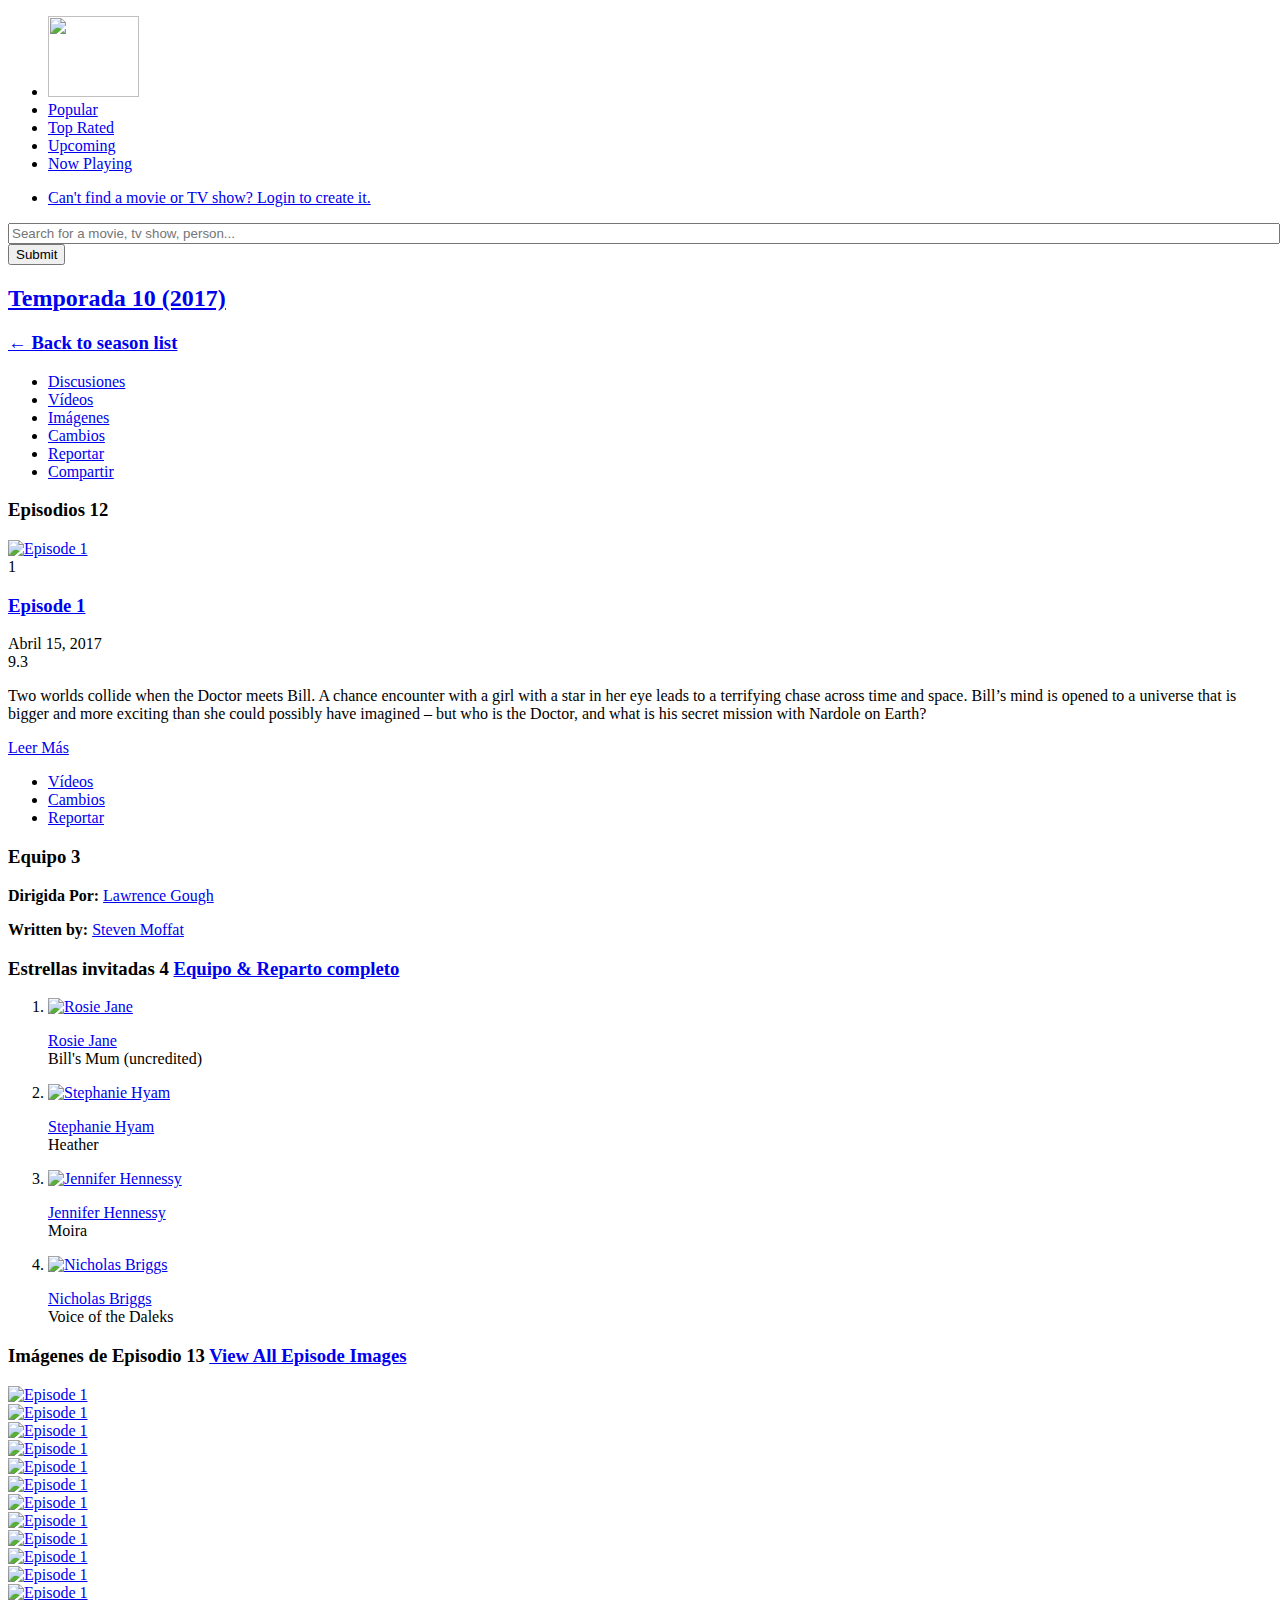
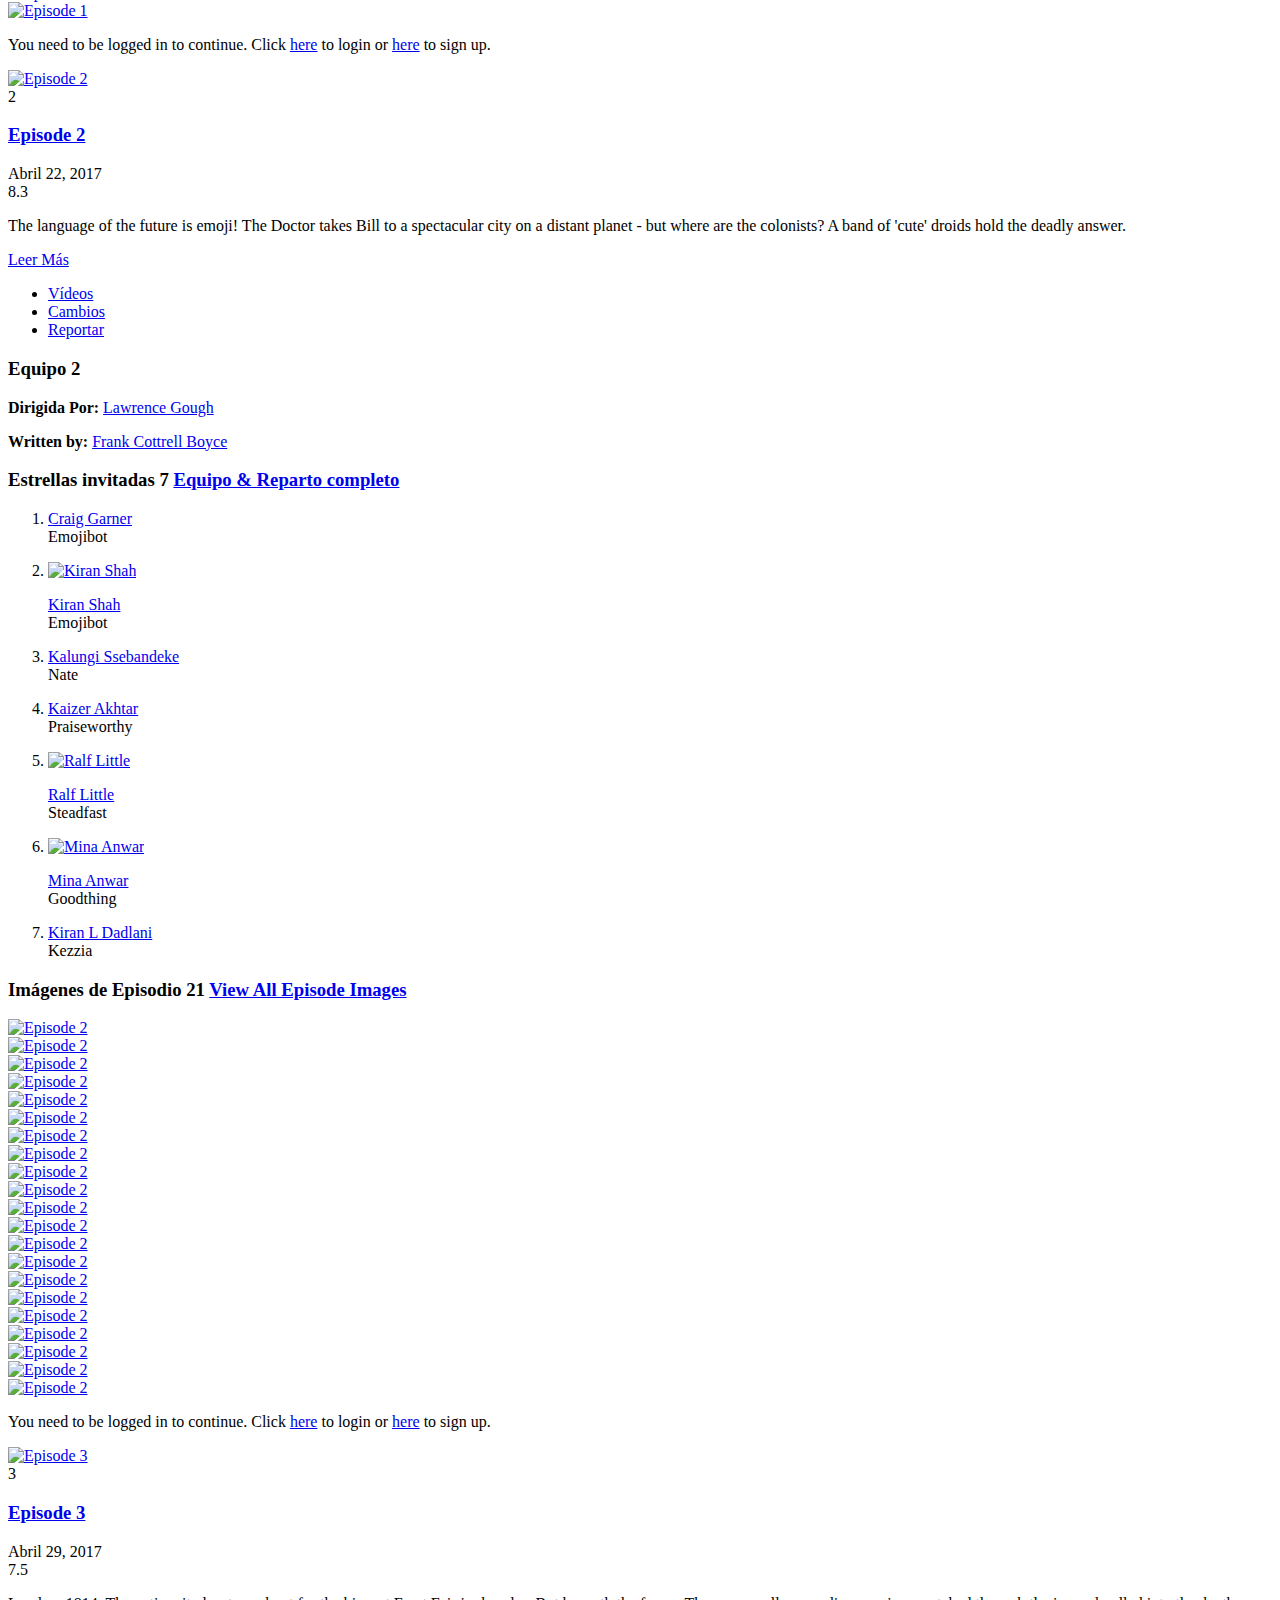
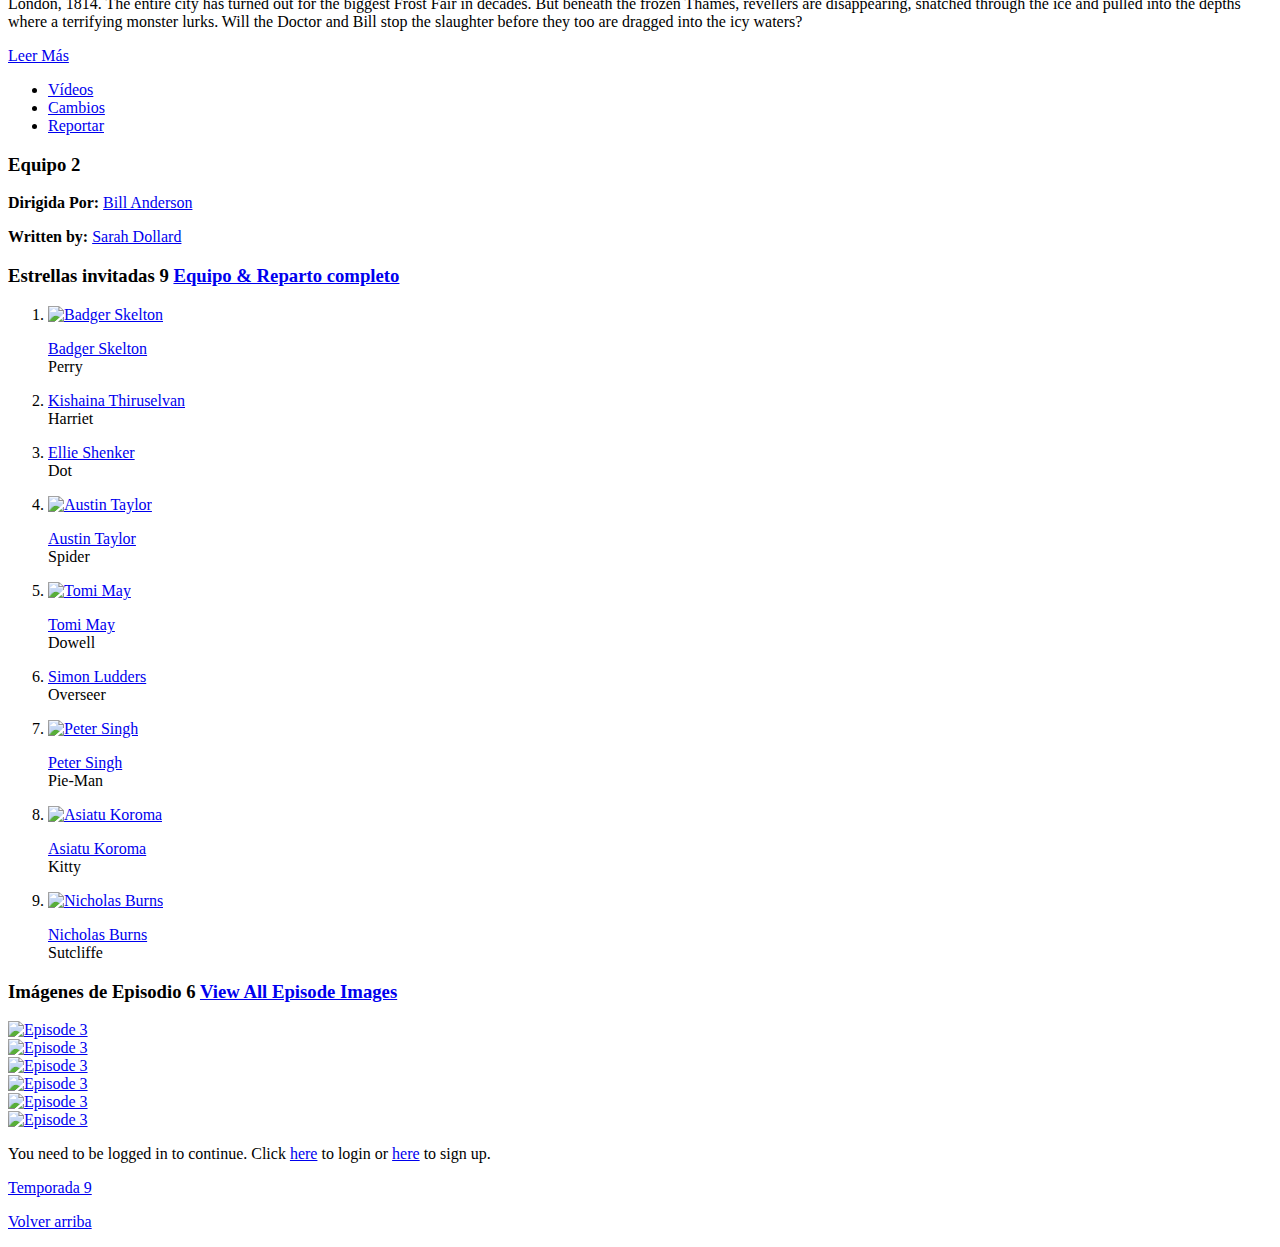
==== app/season-details.html @ 826bfe2a "Initial commit" ====
<!DOCTYPE html>
<html>
  <head>
    <meta charset="utf-8">
    <title>MovieDB demo</title>

    <link href='https://fonts.googleapis.com/css?family=Source+Sans+Pro:300,400,400italic,600,700' rel='stylesheet' type='text/css'>

    <link rel="stylesheet" href="/styles/05f181531654ecba2e6f4eeaa1cd42f4.css">
    <link rel="stylesheet" href="/styles/glyphicons.css">
    <link rel="stylesheet" href="/styles/glyphicons-social.css">
    <link rel="stylesheet" href="/styles/consensus_numbers.css">
    <link rel="stylesheet" href="/styles/kendo.common-material.min.css">
    <link rel="stylesheet" href="/styles/kendo.material.min.css">
    <link rel="stylesheet" href="/styles/kendo.material.override.css">
    <link rel="stylesheet" href="/styles/media.css">
    <link rel="stylesheet" href="/styles/images.css">
    <link rel="stylesheet" href="/styles/star.rating.css">
    <link rel="stylesheet" href="/styles/app-styles.css">

  </head>
  <body>
    <div class="page_wrap tv_wrap">

      <header class="normal">
        <div class="content">
          <div class="sub_media">


            <div class="left">
              <ul class="primary">

                  <li class="logo">
                    <a href="/">
                      <img width="91" height="81" src="/images/logo/91x81.png" srcset="/images/logo/91x81.png 1x, /images/logo/182x162.png 2x, /images/logo/273x243.png 3x">
                    </a>
                  </li>
                  <li>
                    <a href="/discover?language=en">Popular</a>
                  </li>
                  <li>
                    <a href="/movie?language=en">Top Rated</a>
                  </li>
                  <li>
                    <a href="/tv?language=en">Upcoming</a>
                  </li>
                  <li>
                    <a href="/person?language=en">Now Playing</a>
                  </li>

              </ul>
            </div>


              <div class="right">
                <ul class="primary">
                  <li>
                    <div class="glyph_wrapper">
                      <a class="glyph new_icon no_click" href="#">
                        <span class="glyphicons glyphicons-plus"></span>
                        <div class="rollover">
                            <p>Can't find a movie or TV show? Login to create it.</p>
                        </div>
                      </a>
                    </div>
                  </li>
                </ul>
              </div>

          </div>
        </div>
        <div class="search_bar">
          <section class="search">
            <div class="sub_media">
              <form id="search_form" action="/search?language=en" method="get" accept-charset="utf-8">

                <input type="hidden" name="language" value="en-US">

                <span tabindex="-1" role="presentation" class="k-widget k-autocomplete k-header k-state-default"><input dir="auto" id="search_v4" name="query" type="text" tabindex="2" autocorrect="off" autofill="off" autocomplete="off" spellcheck="false" placeholder="Search for a movie, tv show, person..." value="" data-role="autocomplete" class="k-input" role="textbox" aria-haspopup="true" aria-disabled="false" aria-readonly="false" aria-owns="search_v4_listbox" aria-autocomplete="list" style="width: 100%;"><span unselectable="on" class="k-icon k-clear-value k-i-close" title="clear" role="button" tabindex="-1"></span><span class="k-icon k-i-loading" style="display:none"></span></span>
                <input type="submit">
              </form>
            </div>
          </section>
        </div>

      <div class="k-list-container k-popup k-group k-reset" id="search_v4-list" data-role="popup" style="display: none; position: absolute;"><div class="k-group-header" style="display:none"></div><div class="k-list-scroller" unselectable="on"><ul unselectable="on" class="k-list k-reset" tabindex="-1" aria-hidden="true" id="search_v4_listbox" aria-live="polite" data-role="staticlist" role="listbox"></ul></div><div class="k-nodata" style="display:none"><div></div></div></div></header>

      <main id="main" class="">

  <!-- ID: 76615 -->
  <section class="inner_content tv_content no_backdrop poster">

<div class="header first">


  <div class="single_column">
    <section class="header small">
      <div class="title" dir="auto">

    <h2 class="tv_season 12">

        <a href="/tv/57243-doctor-who/season/10">Temporada 10 <span class="release_date">(2017)</span></a>

    </h2>

</div>


        <h3><a href="/tv/57243-doctor-who/seasons">← Back to season list</a></h3>

    </section>

  </div>
</div>

    <div id="media_v4" class="media tv_v4 header_small">
        <div class="content_wrapper full_width bottom_border">
      <ul class="shortcut_bar">
  <li><a class="" href="/tv/57243-doctor-who/season/10/discuss" title="Discusiones">Discusiones</a></li>
  <li class=""><a class="" href="/tv/57243-doctor-who/season/10/videos" title="Vídeos">Vídeos</a></li>
  <li class=""><a class="" href="/tv/57243-doctor-who/season/10/images/posters" title="Imágenes">Imágenes</a></li>
  <li class=""><a class="" href="/tv/57243-doctor-who/season/10/changes" title="Cambios">Cambios</a></li>
  <li><a class="no_click report" window="tv" href="#" title="Reportar">Reportar</a></li>
  <li><a id="share" class="no_click" href="#" title="Compartir">Compartir</a></li>

</ul>

  </div>

<div class="column_wrapper">

  <div class="content_wrapper pad">

    <section id="main_column" class="main_column">






      <h3 class="episode_sort space">Episodios <span>12</span>
        <span class="buttons asc">
          <a class="button white right rounded edit right_edge selected" title="Sort By Episode Number" sort="episode_number" order=".asc" href="/tv/57243-doctor-who/season/10?sort_by=episode_number.asc">
            <span class="glyphicons episode_number asc"></span>
          </a>
          <a class="button white right rounded edit left_edge " title="Sort By Air Date" sort="first_air_date" order=".asc" href="/tv/57243-doctor-who/season/10?sort_by=first_air_date.asc">
            <span class="glyphicons first_air_date desc"></span>
          </a>
          <div class="episodes_loader loader"><div></div><div></div><div></div></div>
        </span>
      </h3>

        <div id="page_1" class="episode_list" data-page="1" data-loader="getPage">



      <div class="card">
        <div id="episode_number_1" class="episode closed">
          <div class="image">
            <a class="open" episode="1" href="/tv/57243-doctor-who/season/10/episode/1" title="Doctor Who:  (2017): Episode 1 - Episode 1">


      <img class="backdrop lazyload" data-sizes="auto" src="https://image.tmdb.org/t/p/w227_and_h127_bestv2/gxxhOtonWORK058jPtzgh3gz3IN.jpg" data-srcset="https://image.tmdb.org/t/p/w227_and_h127_bestv2/gxxhOtonWORK058jPtzgh3gz3IN.jpg 1x, https://image.tmdb.org/t/p/w454_and_h254_bestv2/gxxhOtonWORK058jPtzgh3gz3IN.jpg 2x" alt="Episode 1">



            </a>
          </div>



          <div class="info">
            <div>
              <div class="title">
                <div class="wrapper">
                  <span class="episode_number">1</span>
                  <h3><a class="open" episode="1" href="/tv/57243-doctor-who/season/10/episode/1" title="Doctor Who:  (2017): Episode 1 - Episode 1">Episode 1</a></h3>
                </div>
                <div class="date">Abril 15, 2017</div>
              </div>

              <div class="rating_wrapper">

                <div class="rounded rating true episode_rating_1" data-id="1">
                  <span class="glyphicons glyphicons-star x1"></span>9.3
                </div>
              </div>

              <div class="overview">

                  <p>Two worlds collide when the Doctor meets Bill. A chance encounter with a girl with a star in her eye leads to a terrifying chase across time and space. Bill’s mind is opened to a universe that is bigger and more exciting than she could possibly have imagined – but who is the Doctor, and what is his secret mission with Nardole on Earth?</p>
 <a class="read_more open" episode="1" href="/tv/57243-doctor-who/season/10/episode/1" title="Doctor Who:  (2017): Episode 1 - Episode 1">Leer Más</a>

              </div>
            </div>
          </div>


            <ul class="episode_shortcut_bar">
              <li><a href="/tv/57243-doctor-who/season/10/episode/1/videos" title="Vídeos">Vídeos</a></li>
              <li><a href="/tv/57243-doctor-who/season/10/episode/1/changes" title="Cambios">Cambios</a></li>
              <li><a class="report" window="57ff037dc3a3685df5002dd6" href="#" title="Reportar">Reportar</a></li>

            </ul>


          <div class="expanded_info">
            <div class="crew">
              <h3>Equipo <span>3</span></h3>

              <p>
                <strong>Dirigida Por:</strong>

                  <a href="/person/131844-lawrence-gough">Lawrence Gough</a>

              </p>

              <p>
                <strong>Written by:</strong>

                  <a href="/person/146459-steven-moffat">Steven Moffat</a>

              </p>
            </div>

            <div class="guest_stars">
              <h3>Estrellas invitadas <span>4</span> <a class="right" href="/tv/57243-doctor-who/season/10/episode/1/cast">Equipo &amp; Reparto completo</a></h3>

                  <ol class="people credits ">

      <li>
      <a href="/person/1824708-rosie-jane">


      <img class="profile lazyload fade" data-sizes="auto" data-src="https://image.tmdb.org/t/p/w66_and_h66_bestv2/1s7hgI4SBba8fScauYXpfLIp0yt.jpg" data-srcset="https://image.tmdb.org/t/p/w66_and_h66_bestv2/1s7hgI4SBba8fScauYXpfLIp0yt.jpg 1x, https://image.tmdb.org/t/p/w132_and_h132_bestv2/1s7hgI4SBba8fScauYXpfLIp0yt.jpg 2x" alt="Rosie Jane">



          </a>
        <div>
          <div class="info">
            <p><a href="/person/1824708-rosie-jane">Rosie Jane</a><br><span class="character">Bill's Mum (uncredited)</span></p>
          </div>
        </div>
      </li>

      <li>
      <a href="/person/1339629-stephanie-hyam">


      <img class="profile lazyload fade" data-sizes="auto" data-src="https://image.tmdb.org/t/p/w66_and_h66_bestv2/ajX4eKfpvg1fGa3d6fHJtspZp9D.jpg" data-srcset="https://image.tmdb.org/t/p/w66_and_h66_bestv2/ajX4eKfpvg1fGa3d6fHJtspZp9D.jpg 1x, https://image.tmdb.org/t/p/w132_and_h132_bestv2/ajX4eKfpvg1fGa3d6fHJtspZp9D.jpg 2x" alt="Stephanie Hyam">



          </a>
        <div>
          <div class="info">
            <p><a href="/person/1339629-stephanie-hyam">Stephanie Hyam</a><br><span class="character">Heather</span></p>
          </div>
        </div>
      </li>

      <li>
      <a href="/person/118609-jennifer-hennessy">


      <img class="profile lazyload fade" data-sizes="auto" data-src="https://image.tmdb.org/t/p/w66_and_h66_bestv2/q90gG0139VwYA3vt1MkwIx8hIht.jpg" data-srcset="https://image.tmdb.org/t/p/w66_and_h66_bestv2/q90gG0139VwYA3vt1MkwIx8hIht.jpg 1x, https://image.tmdb.org/t/p/w132_and_h132_bestv2/q90gG0139VwYA3vt1MkwIx8hIht.jpg 2x" alt="Jennifer Hennessy">



          </a>
        <div>
          <div class="info">
            <p><a href="/person/118609-jennifer-hennessy">Jennifer Hennessy</a><br><span class="character">Moira</span></p>
          </div>
        </div>
      </li>

      <li>
      <a href="/person/1193572-nicholas-briggs">


      <img class="profile lazyload fade" data-sizes="auto" data-src="https://image.tmdb.org/t/p/w66_and_h66_bestv2/iWCe6RE0vmgHr9FchOPmPqF4I3V.jpg" data-srcset="https://image.tmdb.org/t/p/w66_and_h66_bestv2/iWCe6RE0vmgHr9FchOPmPqF4I3V.jpg 1x, https://image.tmdb.org/t/p/w132_and_h132_bestv2/iWCe6RE0vmgHr9FchOPmPqF4I3V.jpg 2x" alt="Nicholas Briggs">



          </a>
        <div>
          <div class="info">
            <p><a href="/person/1193572-nicholas-briggs">Nicholas Briggs</a><br><span class="character">Voice of the Daleks</span></p>
          </div>
        </div>
      </li>

  </ol>




            </div>
          </div>

          <div class="expanded_info wrap">
            <h3>Imágenes de Episodio <span>13</span> <a class="right" href="/tv/57243-doctor-who/season/10/episode/1/images/backdrops">View All Episode Images</a></h3>

              <div class="episode_images">

                  <div>
                    <a href="/tv/57243-doctor-who/season/10/episode/1/images/backdrops">

    <img class="backdrop lazyload fade" data-sizes="auto" data-src="https://image.tmdb.org/t/p/w160_and_h90_bestv2/gxxhOtonWORK058jPtzgh3gz3IN.jpg" data-srcset="https://image.tmdb.org/t/p/w160_and_h90_bestv2/gxxhOtonWORK058jPtzgh3gz3IN.jpg 1x, https://image.tmdb.org/t/p/w320_and_h180_bestv2/gxxhOtonWORK058jPtzgh3gz3IN.jpg 2x" alt="Episode 1">


                    </a>
                  </div>

                  <div>
                    <a href="/tv/57243-doctor-who/season/10/episode/1/images/backdrops">

    <img class="backdrop lazyload fade" data-sizes="auto" data-src="https://image.tmdb.org/t/p/w160_and_h90_bestv2/egN8BjxH7umTP73Gkjj2HiVZSpw.jpg" data-srcset="https://image.tmdb.org/t/p/w160_and_h90_bestv2/egN8BjxH7umTP73Gkjj2HiVZSpw.jpg 1x, https://image.tmdb.org/t/p/w320_and_h180_bestv2/egN8BjxH7umTP73Gkjj2HiVZSpw.jpg 2x" alt="Episode 1">


                    </a>
                  </div>

                  <div>
                    <a href="/tv/57243-doctor-who/season/10/episode/1/images/backdrops">

    <img class="backdrop lazyload fade" data-sizes="auto" data-src="https://image.tmdb.org/t/p/w160_and_h90_bestv2/d5VP9yW3jqpCG6hlnma73VBeIYM.jpg" data-srcset="https://image.tmdb.org/t/p/w160_and_h90_bestv2/d5VP9yW3jqpCG6hlnma73VBeIYM.jpg 1x, https://image.tmdb.org/t/p/w320_and_h180_bestv2/d5VP9yW3jqpCG6hlnma73VBeIYM.jpg 2x" alt="Episode 1">


                    </a>
                  </div>

                  <div>
                    <a href="/tv/57243-doctor-who/season/10/episode/1/images/backdrops">

    <img class="backdrop lazyload fade" data-sizes="auto" data-src="https://image.tmdb.org/t/p/w160_and_h90_bestv2/1SfXbIETIKOMEyyd4ycEFAwk6lm.jpg" data-srcset="https://image.tmdb.org/t/p/w160_and_h90_bestv2/1SfXbIETIKOMEyyd4ycEFAwk6lm.jpg 1x, https://image.tmdb.org/t/p/w320_and_h180_bestv2/1SfXbIETIKOMEyyd4ycEFAwk6lm.jpg 2x" alt="Episode 1">


                    </a>
                  </div>

                  <div>
                    <a href="/tv/57243-doctor-who/season/10/episode/1/images/backdrops">

    <img class="backdrop lazyload fade" data-sizes="auto" data-src="https://image.tmdb.org/t/p/w160_and_h90_bestv2/zZCWel5SmSrWL9p7yHvVrrjm5QH.jpg" data-srcset="https://image.tmdb.org/t/p/w160_and_h90_bestv2/zZCWel5SmSrWL9p7yHvVrrjm5QH.jpg 1x, https://image.tmdb.org/t/p/w320_and_h180_bestv2/zZCWel5SmSrWL9p7yHvVrrjm5QH.jpg 2x" alt="Episode 1">


                    </a>
                  </div>

                  <div>
                    <a href="/tv/57243-doctor-who/season/10/episode/1/images/backdrops">

    <img class="backdrop lazyload fade" data-sizes="auto" data-src="https://image.tmdb.org/t/p/w160_and_h90_bestv2/cONmWI9tUMU2R5rZJ3lWtVztYiH.jpg" data-srcset="https://image.tmdb.org/t/p/w160_and_h90_bestv2/cONmWI9tUMU2R5rZJ3lWtVztYiH.jpg 1x, https://image.tmdb.org/t/p/w320_and_h180_bestv2/cONmWI9tUMU2R5rZJ3lWtVztYiH.jpg 2x" alt="Episode 1">


                    </a>
                  </div>

                  <div>
                    <a href="/tv/57243-doctor-who/season/10/episode/1/images/backdrops">

    <img class="backdrop lazyload fade" data-sizes="auto" data-src="https://image.tmdb.org/t/p/w160_and_h90_bestv2/kPfCeDZHL2mVBymAlUTSjIWR8Pe.jpg" data-srcset="https://image.tmdb.org/t/p/w160_and_h90_bestv2/kPfCeDZHL2mVBymAlUTSjIWR8Pe.jpg 1x, https://image.tmdb.org/t/p/w320_and_h180_bestv2/kPfCeDZHL2mVBymAlUTSjIWR8Pe.jpg 2x" alt="Episode 1">


                    </a>
                  </div>

                  <div>
                    <a href="/tv/57243-doctor-who/season/10/episode/1/images/backdrops">

    <img class="backdrop lazyload fade" data-sizes="auto" data-src="https://image.tmdb.org/t/p/w160_and_h90_bestv2/gk2n3TxWzmLQdfLgo8QLOAONHLv.jpg" data-srcset="https://image.tmdb.org/t/p/w160_and_h90_bestv2/gk2n3TxWzmLQdfLgo8QLOAONHLv.jpg 1x, https://image.tmdb.org/t/p/w320_and_h180_bestv2/gk2n3TxWzmLQdfLgo8QLOAONHLv.jpg 2x" alt="Episode 1">


                    </a>
                  </div>

                  <div>
                    <a href="/tv/57243-doctor-who/season/10/episode/1/images/backdrops">

    <img class="backdrop lazyload fade" data-sizes="auto" data-src="https://image.tmdb.org/t/p/w160_and_h90_bestv2/obnvTNty5uB7yG1bwboTFCcmk3u.jpg" data-srcset="https://image.tmdb.org/t/p/w160_and_h90_bestv2/obnvTNty5uB7yG1bwboTFCcmk3u.jpg 1x, https://image.tmdb.org/t/p/w320_and_h180_bestv2/obnvTNty5uB7yG1bwboTFCcmk3u.jpg 2x" alt="Episode 1">


                    </a>
                  </div>

                  <div>
                    <a href="/tv/57243-doctor-who/season/10/episode/1/images/backdrops">

    <img class="backdrop lazyload fade" data-sizes="auto" data-src="https://image.tmdb.org/t/p/w160_and_h90_bestv2/rjaF5p7mKe0Gmm6LhefOWaDlvYO.jpg" data-srcset="https://image.tmdb.org/t/p/w160_and_h90_bestv2/rjaF5p7mKe0Gmm6LhefOWaDlvYO.jpg 1x, https://image.tmdb.org/t/p/w320_and_h180_bestv2/rjaF5p7mKe0Gmm6LhefOWaDlvYO.jpg 2x" alt="Episode 1">


                    </a>
                  </div>

                  <div>
                    <a href="/tv/57243-doctor-who/season/10/episode/1/images/backdrops">

    <img class="backdrop lazyload fade" data-sizes="auto" data-src="https://image.tmdb.org/t/p/w160_and_h90_bestv2/nhZQIfcWEG8T9PhjdH0M9mHEI5o.jpg" data-srcset="https://image.tmdb.org/t/p/w160_and_h90_bestv2/nhZQIfcWEG8T9PhjdH0M9mHEI5o.jpg 1x, https://image.tmdb.org/t/p/w320_and_h180_bestv2/nhZQIfcWEG8T9PhjdH0M9mHEI5o.jpg 2x" alt="Episode 1">


                    </a>
                  </div>

                  <div>
                    <a href="/tv/57243-doctor-who/season/10/episode/1/images/backdrops">

    <img class="backdrop lazyload fade" data-sizes="auto" data-src="https://image.tmdb.org/t/p/w160_and_h90_bestv2/aZPFZdaMkqHtGvrw7jrEO5wyPjV.jpg" data-srcset="https://image.tmdb.org/t/p/w160_and_h90_bestv2/aZPFZdaMkqHtGvrw7jrEO5wyPjV.jpg 1x, https://image.tmdb.org/t/p/w320_and_h180_bestv2/aZPFZdaMkqHtGvrw7jrEO5wyPjV.jpg 2x" alt="Episode 1">


                    </a>
                  </div>

                  <div>
                    <a href="/tv/57243-doctor-who/season/10/episode/1/images/backdrops">

    <img class="backdrop lazyload fade" data-sizes="auto" data-src="https://image.tmdb.org/t/p/w160_and_h90_bestv2/k3Fq1SSK0rdTKMowHMD8p0iUi4G.jpg" data-srcset="https://image.tmdb.org/t/p/w160_and_h90_bestv2/k3Fq1SSK0rdTKMowHMD8p0iUi4G.jpg 1x, https://image.tmdb.org/t/p/w320_and_h180_bestv2/k3Fq1SSK0rdTKMowHMD8p0iUi4G.jpg 2x" alt="Episode 1">


                    </a>
                  </div>

              </div>

          </div>

        </div>
      </div>


        <div id="report_window" class="hide">
          <p>You need to be logged in to continue. Click <a href="/login">here</a> to login or <a href="/account/signup">here</a> to sign up.</p>
        </div>


      <div class="card">
        <div id="episode_number_2" class="episode closed">
          <div class="image">
            <a class="open" episode="2" href="/tv/57243-doctor-who/season/10/episode/2" title="Doctor Who:  (2017): Episode 2 - Episode 2">


      <img class="backdrop lazyload fade" data-sizes="auto" data-src="https://image.tmdb.org/t/p/w227_and_h127_bestv2/pj8g594dT9tnxEyMp9WtCPYi2pO.jpg" data-srcset="https://image.tmdb.org/t/p/w227_and_h127_bestv2/pj8g594dT9tnxEyMp9WtCPYi2pO.jpg 1x, https://image.tmdb.org/t/p/w454_and_h254_bestv2/pj8g594dT9tnxEyMp9WtCPYi2pO.jpg 2x" alt="Episode 2">



            </a>
          </div>



          <div class="info">
            <div>
              <div class="title">
                <div class="wrapper">
                  <span class="episode_number">2</span>
                  <h3><a class="open" episode="2" href="/tv/57243-doctor-who/season/10/episode/2" title="Doctor Who:  (2017): Episode 2 - Episode 2">Episode 2</a></h3>
                </div>
                <div class="date">Abril 22, 2017</div>
              </div>

              <div class="rating_wrapper">

                <div class="rounded rating true episode_rating_2" data-id="2">
                  <span class="glyphicons glyphicons-star x1"></span>8.3
                </div>
              </div>

              <div class="overview">

                  <p>The language of the future is emoji! The Doctor takes Bill to a spectacular city on a distant planet - but where are the colonists? A band of 'cute' droids hold the deadly answer.</p>
 <a class="read_more open" episode="2" href="/tv/57243-doctor-who/season/10/episode/2" title="Doctor Who:  (2017): Episode 2 - Episode 2">Leer Más</a>

              </div>
            </div>
          </div>


            <ul class="episode_shortcut_bar">
              <li><a href="/tv/57243-doctor-who/season/10/episode/2/videos" title="Vídeos">Vídeos</a></li>
              <li><a href="/tv/57243-doctor-who/season/10/episode/2/changes" title="Cambios">Cambios</a></li>
              <li><a class="report" window="58d801c2c3a368128905ad23" href="#" title="Reportar">Reportar</a></li>

            </ul>


          <div class="expanded_info">
            <div class="crew">
              <h3>Equipo <span>2</span></h3>

              <p>
                <strong>Dirigida Por:</strong>

                  <a href="/person/131844-lawrence-gough">Lawrence Gough</a>

              </p>

              <p>
                <strong>Written by:</strong>

                  <a href="/person/1784229-frank-cottrell-boyce">Frank Cottrell Boyce</a>

              </p>
            </div>

            <div class="guest_stars">
              <h3>Estrellas invitadas <span>7</span> <a class="right" href="/tv/57243-doctor-who/season/10/episode/2/cast">Equipo &amp; Reparto completo</a></h3>

                  <ol class="people credits ">

      <li>
      <a href="/person/1502472-craig-garner">


      <div class="no_image_holder w66_and_h66 profile zero"></div>



          </a>
        <div>
          <div class="info">
            <p><a href="/person/1502472-craig-garner">Craig Garner</a><br><span class="character">Emojibot</span></p>
          </div>
        </div>
      </li>

      <li>
      <a href="/person/5531-kiran-shah">


      <img class="profile lazyload fade" data-sizes="auto" data-src="https://image.tmdb.org/t/p/w66_and_h66_bestv2/oQer3lBnxD8gKFHoz7o7eJMF6od.jpg" data-srcset="https://image.tmdb.org/t/p/w66_and_h66_bestv2/oQer3lBnxD8gKFHoz7o7eJMF6od.jpg 1x, https://image.tmdb.org/t/p/w132_and_h132_bestv2/oQer3lBnxD8gKFHoz7o7eJMF6od.jpg 2x" alt="Kiran Shah">



          </a>
        <div>
          <div class="info">
            <p><a href="/person/5531-kiran-shah">Kiran Shah</a><br><span class="character">Emojibot</span></p>
          </div>
        </div>
      </li>

      <li>
      <a href="/person/1807126-kalungi-ssebandeke">


      <div class="no_image_holder w66_and_h66 profile zero"></div>



          </a>
        <div>
          <div class="info">
            <p><a href="/person/1807126-kalungi-ssebandeke">Kalungi Ssebandeke</a><br><span class="character">Nate</span></p>
          </div>
        </div>
      </li>

      <li>
      <a href="/person/1479881-kaizer-akhtar">


      <div class="no_image_holder w66_and_h66 profile zero"></div>



          </a>
        <div>
          <div class="info">
            <p><a href="/person/1479881-kaizer-akhtar">Kaizer Akhtar</a><br><span class="character">Praiseworthy</span></p>
          </div>
        </div>
      </li>

      <li>
      <a href="/person/96280-ralf-little">


      <img class="profile lazyload fade" data-sizes="auto" data-src="https://image.tmdb.org/t/p/w66_and_h66_bestv2/8eFCfYKchoXHc9USehvlGhjieoU.jpg" data-srcset="https://image.tmdb.org/t/p/w66_and_h66_bestv2/8eFCfYKchoXHc9USehvlGhjieoU.jpg 1x, https://image.tmdb.org/t/p/w132_and_h132_bestv2/8eFCfYKchoXHc9USehvlGhjieoU.jpg 2x" alt="Ralf Little">



          </a>
        <div>
          <div class="info">
            <p><a href="/person/96280-ralf-little">Ralf Little</a><br><span class="character">Steadfast</span></p>
          </div>
        </div>
      </li>

      <li>
      <a href="/person/192472-mina-anwar">


      <img class="profile lazyload fade" data-sizes="auto" data-src="https://image.tmdb.org/t/p/w66_and_h66_bestv2/s1LZYZ104aSgzin4pMkMukRlI50.jpg" data-srcset="https://image.tmdb.org/t/p/w66_and_h66_bestv2/s1LZYZ104aSgzin4pMkMukRlI50.jpg 1x, https://image.tmdb.org/t/p/w132_and_h132_bestv2/s1LZYZ104aSgzin4pMkMukRlI50.jpg 2x" alt="Mina Anwar">



          </a>
        <div>
          <div class="info">
            <p><a href="/person/192472-mina-anwar">Mina Anwar</a><br><span class="character">Goodthing</span></p>
          </div>
        </div>
      </li>

      <li>
      <a href="/person/1806989-kiran-l-dadlani">


      <div class="no_image_holder w66_and_h66 profile zero"></div>



          </a>
        <div>
          <div class="info">
            <p><a href="/person/1806989-kiran-l-dadlani">Kiran L Dadlani</a><br><span class="character">Kezzia</span></p>
          </div>
        </div>
      </li>

  </ol>




            </div>
          </div>

          <div class="expanded_info wrap">
            <h3>Imágenes de Episodio <span>21</span> <a class="right" href="/tv/57243-doctor-who/season/10/episode/2/images/backdrops">View All Episode Images</a></h3>

              <div class="episode_images">

                  <div>
                    <a href="/tv/57243-doctor-who/season/10/episode/2/images/backdrops">

    <img class="backdrop lazyload fade" data-sizes="auto" data-src="https://image.tmdb.org/t/p/w160_and_h90_bestv2/pj8g594dT9tnxEyMp9WtCPYi2pO.jpg" data-srcset="https://image.tmdb.org/t/p/w160_and_h90_bestv2/pj8g594dT9tnxEyMp9WtCPYi2pO.jpg 1x, https://image.tmdb.org/t/p/w320_and_h180_bestv2/pj8g594dT9tnxEyMp9WtCPYi2pO.jpg 2x" alt="Episode 2">


                    </a>
                  </div>

                  <div>
                    <a href="/tv/57243-doctor-who/season/10/episode/2/images/backdrops">

    <img class="backdrop lazyload fade" data-sizes="auto" data-src="https://image.tmdb.org/t/p/w160_and_h90_bestv2/1MDW8mjBnJvF2pFRoXgtiFzyn49.jpg" data-srcset="https://image.tmdb.org/t/p/w160_and_h90_bestv2/1MDW8mjBnJvF2pFRoXgtiFzyn49.jpg 1x, https://image.tmdb.org/t/p/w320_and_h180_bestv2/1MDW8mjBnJvF2pFRoXgtiFzyn49.jpg 2x" alt="Episode 2">


                    </a>
                  </div>

                  <div>
                    <a href="/tv/57243-doctor-who/season/10/episode/2/images/backdrops">

    <img class="backdrop lazyload fade" data-sizes="auto" data-src="https://image.tmdb.org/t/p/w160_and_h90_bestv2/4H3Sf45uBS5qRGdXdNvOmia5NyD.jpg" data-srcset="https://image.tmdb.org/t/p/w160_and_h90_bestv2/4H3Sf45uBS5qRGdXdNvOmia5NyD.jpg 1x, https://image.tmdb.org/t/p/w320_and_h180_bestv2/4H3Sf45uBS5qRGdXdNvOmia5NyD.jpg 2x" alt="Episode 2">


                    </a>
                  </div>

                  <div>
                    <a href="/tv/57243-doctor-who/season/10/episode/2/images/backdrops">

    <img class="backdrop lazyload fade" data-sizes="auto" data-src="https://image.tmdb.org/t/p/w160_and_h90_bestv2/nGHU0uFSdvyjo8ojQ3P3x5df7Yn.jpg" data-srcset="https://image.tmdb.org/t/p/w160_and_h90_bestv2/nGHU0uFSdvyjo8ojQ3P3x5df7Yn.jpg 1x, https://image.tmdb.org/t/p/w320_and_h180_bestv2/nGHU0uFSdvyjo8ojQ3P3x5df7Yn.jpg 2x" alt="Episode 2">


                    </a>
                  </div>

                  <div>
                    <a href="/tv/57243-doctor-who/season/10/episode/2/images/backdrops">

    <img class="backdrop lazyload fade" data-sizes="auto" data-src="https://image.tmdb.org/t/p/w160_and_h90_bestv2/3qZnGQHIZ54wGb8yPwGzRDpD0LA.jpg" data-srcset="https://image.tmdb.org/t/p/w160_and_h90_bestv2/3qZnGQHIZ54wGb8yPwGzRDpD0LA.jpg 1x, https://image.tmdb.org/t/p/w320_and_h180_bestv2/3qZnGQHIZ54wGb8yPwGzRDpD0LA.jpg 2x" alt="Episode 2">


                    </a>
                  </div>

                  <div>
                    <a href="/tv/57243-doctor-who/season/10/episode/2/images/backdrops">

    <img class="backdrop lazyload fade" data-sizes="auto" data-src="https://image.tmdb.org/t/p/w160_and_h90_bestv2/whAfpukCWnouLlmD1SC6Fdrk38E.jpg" data-srcset="https://image.tmdb.org/t/p/w160_and_h90_bestv2/whAfpukCWnouLlmD1SC6Fdrk38E.jpg 1x, https://image.tmdb.org/t/p/w320_and_h180_bestv2/whAfpukCWnouLlmD1SC6Fdrk38E.jpg 2x" alt="Episode 2">


                    </a>
                  </div>

                  <div>
                    <a href="/tv/57243-doctor-who/season/10/episode/2/images/backdrops">

    <img class="backdrop lazyload fade" data-sizes="auto" data-src="https://image.tmdb.org/t/p/w160_and_h90_bestv2/pYCJCsNK4AHF14CDxya0IPyuxk8.jpg" data-srcset="https://image.tmdb.org/t/p/w160_and_h90_bestv2/pYCJCsNK4AHF14CDxya0IPyuxk8.jpg 1x, https://image.tmdb.org/t/p/w320_and_h180_bestv2/pYCJCsNK4AHF14CDxya0IPyuxk8.jpg 2x" alt="Episode 2">


                    </a>
                  </div>

                  <div>
                    <a href="/tv/57243-doctor-who/season/10/episode/2/images/backdrops">

    <img class="backdrop lazyload fade" data-sizes="auto" data-src="https://image.tmdb.org/t/p/w160_and_h90_bestv2/kjJdZB2TGPLYafe4BEZ3gr3wuNw.jpg" data-srcset="https://image.tmdb.org/t/p/w160_and_h90_bestv2/kjJdZB2TGPLYafe4BEZ3gr3wuNw.jpg 1x, https://image.tmdb.org/t/p/w320_and_h180_bestv2/kjJdZB2TGPLYafe4BEZ3gr3wuNw.jpg 2x" alt="Episode 2">


                    </a>
                  </div>

                  <div>
                    <a href="/tv/57243-doctor-who/season/10/episode/2/images/backdrops">

    <img class="backdrop lazyload fade" data-sizes="auto" data-src="https://image.tmdb.org/t/p/w160_and_h90_bestv2/hvnmLoM4YfF2F9jmJxIb8w461Jm.jpg" data-srcset="https://image.tmdb.org/t/p/w160_and_h90_bestv2/hvnmLoM4YfF2F9jmJxIb8w461Jm.jpg 1x, https://image.tmdb.org/t/p/w320_and_h180_bestv2/hvnmLoM4YfF2F9jmJxIb8w461Jm.jpg 2x" alt="Episode 2">


                    </a>
                  </div>

                  <div>
                    <a href="/tv/57243-doctor-who/season/10/episode/2/images/backdrops">

    <img class="backdrop lazyload fade" data-sizes="auto" data-src="https://image.tmdb.org/t/p/w160_and_h90_bestv2/5k80R8ienLnU8hD77ThuHDqlIpy.jpg" data-srcset="https://image.tmdb.org/t/p/w160_and_h90_bestv2/5k80R8ienLnU8hD77ThuHDqlIpy.jpg 1x, https://image.tmdb.org/t/p/w320_and_h180_bestv2/5k80R8ienLnU8hD77ThuHDqlIpy.jpg 2x" alt="Episode 2">


                    </a>
                  </div>

                  <div>
                    <a href="/tv/57243-doctor-who/season/10/episode/2/images/backdrops">

    <img class="backdrop lazyload fade" data-sizes="auto" data-src="https://image.tmdb.org/t/p/w160_and_h90_bestv2/rJzMkt2ogUKy0Q3lMFyfiEolE7K.jpg" data-srcset="https://image.tmdb.org/t/p/w160_and_h90_bestv2/rJzMkt2ogUKy0Q3lMFyfiEolE7K.jpg 1x, https://image.tmdb.org/t/p/w320_and_h180_bestv2/rJzMkt2ogUKy0Q3lMFyfiEolE7K.jpg 2x" alt="Episode 2">


                    </a>
                  </div>

                  <div>
                    <a href="/tv/57243-doctor-who/season/10/episode/2/images/backdrops">

    <img class="backdrop lazyload fade" data-sizes="auto" data-src="https://image.tmdb.org/t/p/w160_and_h90_bestv2/8RWfPzmK3bDJfu9NTtzxlvsQRir.jpg" data-srcset="https://image.tmdb.org/t/p/w160_and_h90_bestv2/8RWfPzmK3bDJfu9NTtzxlvsQRir.jpg 1x, https://image.tmdb.org/t/p/w320_and_h180_bestv2/8RWfPzmK3bDJfu9NTtzxlvsQRir.jpg 2x" alt="Episode 2">


                    </a>
                  </div>

                  <div>
                    <a href="/tv/57243-doctor-who/season/10/episode/2/images/backdrops">

    <img class="backdrop lazyload fade" data-sizes="auto" data-src="https://image.tmdb.org/t/p/w160_and_h90_bestv2/2gM9VOgb6VLOhqJRMk1pApCcfe.jpg" data-srcset="https://image.tmdb.org/t/p/w160_and_h90_bestv2/2gM9VOgb6VLOhqJRMk1pApCcfe.jpg 1x, https://image.tmdb.org/t/p/w320_and_h180_bestv2/2gM9VOgb6VLOhqJRMk1pApCcfe.jpg 2x" alt="Episode 2">


                    </a>
                  </div>

                  <div>
                    <a href="/tv/57243-doctor-who/season/10/episode/2/images/backdrops">

    <img class="backdrop lazyload fade" data-sizes="auto" data-src="https://image.tmdb.org/t/p/w160_and_h90_bestv2/e3XgQc9MgBIfJDUecVKfzkn9KX5.jpg" data-srcset="https://image.tmdb.org/t/p/w160_and_h90_bestv2/e3XgQc9MgBIfJDUecVKfzkn9KX5.jpg 1x, https://image.tmdb.org/t/p/w320_and_h180_bestv2/e3XgQc9MgBIfJDUecVKfzkn9KX5.jpg 2x" alt="Episode 2">


                    </a>
                  </div>

                  <div>
                    <a href="/tv/57243-doctor-who/season/10/episode/2/images/backdrops">

    <img class="backdrop lazyload fade" data-sizes="auto" data-src="https://image.tmdb.org/t/p/w160_and_h90_bestv2/lDuFJbF9jg3Wdes0NgdWytDQER1.jpg" data-srcset="https://image.tmdb.org/t/p/w160_and_h90_bestv2/lDuFJbF9jg3Wdes0NgdWytDQER1.jpg 1x, https://image.tmdb.org/t/p/w320_and_h180_bestv2/lDuFJbF9jg3Wdes0NgdWytDQER1.jpg 2x" alt="Episode 2">


                    </a>
                  </div>

                  <div>
                    <a href="/tv/57243-doctor-who/season/10/episode/2/images/backdrops">

    <img class="backdrop lazyload fade" data-sizes="auto" data-src="https://image.tmdb.org/t/p/w160_and_h90_bestv2/rhWlwQwNWufhTQtCvAQN7GY1IFC.jpg" data-srcset="https://image.tmdb.org/t/p/w160_and_h90_bestv2/rhWlwQwNWufhTQtCvAQN7GY1IFC.jpg 1x, https://image.tmdb.org/t/p/w320_and_h180_bestv2/rhWlwQwNWufhTQtCvAQN7GY1IFC.jpg 2x" alt="Episode 2">


                    </a>
                  </div>

                  <div>
                    <a href="/tv/57243-doctor-who/season/10/episode/2/images/backdrops">

    <img class="backdrop lazyload fade" data-sizes="auto" data-src="https://image.tmdb.org/t/p/w160_and_h90_bestv2/ywSrVoFFFi6jujoJkvTsVWlgIKl.jpg" data-srcset="https://image.tmdb.org/t/p/w160_and_h90_bestv2/ywSrVoFFFi6jujoJkvTsVWlgIKl.jpg 1x, https://image.tmdb.org/t/p/w320_and_h180_bestv2/ywSrVoFFFi6jujoJkvTsVWlgIKl.jpg 2x" alt="Episode 2">


                    </a>
                  </div>

                  <div>
                    <a href="/tv/57243-doctor-who/season/10/episode/2/images/backdrops">

    <img class="backdrop lazyload fade" data-sizes="auto" data-src="https://image.tmdb.org/t/p/w160_and_h90_bestv2/jaJ1N36rJ8UufyEvGYts8f7NoO2.jpg" data-srcset="https://image.tmdb.org/t/p/w160_and_h90_bestv2/jaJ1N36rJ8UufyEvGYts8f7NoO2.jpg 1x, https://image.tmdb.org/t/p/w320_and_h180_bestv2/jaJ1N36rJ8UufyEvGYts8f7NoO2.jpg 2x" alt="Episode 2">


                    </a>
                  </div>

                  <div>
                    <a href="/tv/57243-doctor-who/season/10/episode/2/images/backdrops">

    <img class="backdrop lazyload fade" data-sizes="auto" data-src="https://image.tmdb.org/t/p/w160_and_h90_bestv2/3Ey3tmBEIlPvwFPZl8YDtc9AzEp.jpg" data-srcset="https://image.tmdb.org/t/p/w160_and_h90_bestv2/3Ey3tmBEIlPvwFPZl8YDtc9AzEp.jpg 1x, https://image.tmdb.org/t/p/w320_and_h180_bestv2/3Ey3tmBEIlPvwFPZl8YDtc9AzEp.jpg 2x" alt="Episode 2">


                    </a>
                  </div>

                  <div>
                    <a href="/tv/57243-doctor-who/season/10/episode/2/images/backdrops">

    <img class="backdrop lazyload fade" data-sizes="auto" data-src="https://image.tmdb.org/t/p/w160_and_h90_bestv2/klQZwKsy8IUJDRLvcpQy75znvU5.jpg" data-srcset="https://image.tmdb.org/t/p/w160_and_h90_bestv2/klQZwKsy8IUJDRLvcpQy75znvU5.jpg 1x, https://image.tmdb.org/t/p/w320_and_h180_bestv2/klQZwKsy8IUJDRLvcpQy75znvU5.jpg 2x" alt="Episode 2">


                    </a>
                  </div>

                  <div>
                    <a href="/tv/57243-doctor-who/season/10/episode/2/images/backdrops">

    <img class="backdrop lazyload fade" data-sizes="auto" data-src="https://image.tmdb.org/t/p/w160_and_h90_bestv2/mV9UpZDi5IsLKa5I5ZltUQ7Xx3y.jpg" data-srcset="https://image.tmdb.org/t/p/w160_and_h90_bestv2/mV9UpZDi5IsLKa5I5ZltUQ7Xx3y.jpg 1x, https://image.tmdb.org/t/p/w320_and_h180_bestv2/mV9UpZDi5IsLKa5I5ZltUQ7Xx3y.jpg 2x" alt="Episode 2">


                    </a>
                  </div>

              </div>

          </div>

        </div>
      </div>


        <div id="report_window" class="hide">
          <p>You need to be logged in to continue. Click <a href="/login">here</a> to login or <a href="/account/signup">here</a> to sign up.</p>
        </div>


      <div class="card">
        <div id="episode_number_3" class="episode closed">
          <div class="image">
            <a class="open" episode="3" href="/tv/57243-doctor-who/season/10/episode/3" title="Doctor Who:  (2017): Episode 3 - Episode 3">


      <img class="backdrop lazyload fade" data-sizes="auto" data-src="https://image.tmdb.org/t/p/w227_and_h127_bestv2/e2zFXmklhrGSFRWiuMGmJpIA3kz.jpg" data-srcset="https://image.tmdb.org/t/p/w227_and_h127_bestv2/e2zFXmklhrGSFRWiuMGmJpIA3kz.jpg 1x, https://image.tmdb.org/t/p/w454_and_h254_bestv2/e2zFXmklhrGSFRWiuMGmJpIA3kz.jpg 2x" alt="Episode 3">



            </a>
          </div>



          <div class="info">
            <div>
              <div class="title">
                <div class="wrapper">
                  <span class="episode_number">3</span>
                  <h3><a class="open" episode="3" href="/tv/57243-doctor-who/season/10/episode/3" title="Doctor Who:  (2017): Episode 3 - Episode 3">Episode 3</a></h3>
                </div>
                <div class="date">Abril 29, 2017</div>
              </div>

              <div class="rating_wrapper">

                <div class="rounded rating true episode_rating_3" data-id="3">
                  <span class="glyphicons glyphicons-star x1"></span>7.5
                </div>
              </div>

              <div class="overview">

                  <p>London, 1814. The entire city has turned out for the biggest Frost Fair in decades. But beneath the frozen Thames, revellers are disappearing, snatched through the ice and pulled into the depths where a terrifying monster lurks. Will the Doctor and Bill stop the slaughter before they too are dragged into the icy waters?</p>
 <a class="read_more open" episode="3" href="/tv/57243-doctor-who/season/10/episode/3" title="Doctor Who:  (2017): Episode 3 - Episode 3">Leer Más</a>

              </div>
            </div>
          </div>


            <ul class="episode_shortcut_bar">
              <li><a href="/tv/57243-doctor-who/season/10/episode/3/videos" title="Vídeos">Vídeos</a></li>
              <li><a href="/tv/57243-doctor-who/season/10/episode/3/changes" title="Cambios">Cambios</a></li>
              <li><a class="report" window="58d801d69251411fdc05daeb" href="#" title="Reportar">Reportar</a></li>

            </ul>


          <div class="expanded_info">
            <div class="crew">
              <h3>Equipo <span>2</span></h3>

              <p>
                <strong>Dirigida Por:</strong>

                  <a href="/person/568307-bill-anderson">Bill Anderson</a>

              </p>

              <p>
                <strong>Written by:</strong>

                  <a href="/person/1537688-sarah-dollard">Sarah Dollard</a>

              </p>
            </div>

            <div class="guest_stars">
              <h3>Estrellas invitadas <span>9</span> <a class="right" href="/tv/57243-doctor-who/season/10/episode/3/cast">Equipo &amp; Reparto completo</a></h3>

                  <ol class="people credits ">

      <li>
      <a href="/person/1793809-badger-skelton">


      <img class="profile lazyload fade" data-sizes="auto" data-src="https://image.tmdb.org/t/p/w66_and_h66_bestv2/n9dEQ4Ql9yakXjWyYeRb7YvmGCG.jpg" data-srcset="https://image.tmdb.org/t/p/w66_and_h66_bestv2/n9dEQ4Ql9yakXjWyYeRb7YvmGCG.jpg 1x, https://image.tmdb.org/t/p/w132_and_h132_bestv2/n9dEQ4Ql9yakXjWyYeRb7YvmGCG.jpg 2x" alt="Badger Skelton">



          </a>
        <div>
          <div class="info">
            <p><a href="/person/1793809-badger-skelton">Badger Skelton</a><br><span class="character">Perry</span></p>
          </div>
        </div>
      </li>

      <li>
      <a href="/person/1807125-kishaina-thiruselvan">


      <div class="no_image_holder w66_and_h66 profile zero"></div>



          </a>
        <div>
          <div class="info">
            <p><a href="/person/1807125-kishaina-thiruselvan">Kishaina Thiruselvan</a><br><span class="character">Harriet</span></p>
          </div>
        </div>
      </li>

      <li>
      <a href="/person/1793926-ellie-shenker">


      <div class="no_image_holder w66_and_h66 profile one"></div>



          </a>
        <div>
          <div class="info">
            <p><a href="/person/1793926-ellie-shenker">Ellie Shenker</a><br><span class="character">Dot</span></p>
          </div>
        </div>
      </li>

      <li>
      <a href="/person/1535267-austin-taylor">


      <img class="profile lazyload fade" data-sizes="auto" data-src="https://image.tmdb.org/t/p/w66_and_h66_bestv2/qY1HXiHDySSjYYa4TMuqrWn2SZ7.jpg" data-srcset="https://image.tmdb.org/t/p/w66_and_h66_bestv2/qY1HXiHDySSjYYa4TMuqrWn2SZ7.jpg 1x, https://image.tmdb.org/t/p/w132_and_h132_bestv2/qY1HXiHDySSjYYa4TMuqrWn2SZ7.jpg 2x" alt="Austin Taylor">



          </a>
        <div>
          <div class="info">
            <p><a href="/person/1535267-austin-taylor">Austin Taylor</a><br><span class="character">Spider</span></p>
          </div>
        </div>
      </li>

      <li>
      <a href="/person/1406790-tomi-may">


      <img class="profile lazyload fade" data-sizes="auto" data-src="https://image.tmdb.org/t/p/w66_and_h66_bestv2/qyyrH7GMkE6t3meiKYzrnI4tu5D.jpg" data-srcset="https://image.tmdb.org/t/p/w66_and_h66_bestv2/qyyrH7GMkE6t3meiKYzrnI4tu5D.jpg 1x, https://image.tmdb.org/t/p/w132_and_h132_bestv2/qyyrH7GMkE6t3meiKYzrnI4tu5D.jpg 2x" alt="Tomi May">



          </a>
        <div>
          <div class="info">
            <p><a href="/person/1406790-tomi-may">Tomi May</a><br><span class="character">Dowell</span></p>
          </div>
        </div>
      </li>

      <li>
      <a href="/person/1222072-simon-ludders">


      <div class="no_image_holder w66_and_h66 profile zero"></div>



          </a>
        <div>
          <div class="info">
            <p><a href="/person/1222072-simon-ludders">Simon Ludders</a><br><span class="character">Overseer</span></p>
          </div>
        </div>
      </li>

      <li>
      <a href="/person/1371824-peter-singh">


      <img class="profile lazyload fade" data-sizes="auto" data-src="https://image.tmdb.org/t/p/w66_and_h66_bestv2/pgiYXat8nW8Hr9C9Z79ioV6RQ2u.jpg" data-srcset="https://image.tmdb.org/t/p/w66_and_h66_bestv2/pgiYXat8nW8Hr9C9Z79ioV6RQ2u.jpg 1x, https://image.tmdb.org/t/p/w132_and_h132_bestv2/pgiYXat8nW8Hr9C9Z79ioV6RQ2u.jpg 2x" alt="Peter Singh">



          </a>
        <div>
          <div class="info">
            <p><a href="/person/1371824-peter-singh">Peter Singh</a><br><span class="character">Pie-Man</span></p>
          </div>
        </div>
      </li>

      <li>
      <a href="/person/1807124-asiatu-koroma">


      <img class="profile lazyload fade" data-sizes="auto" data-src="https://image.tmdb.org/t/p/w66_and_h66_bestv2/73rfvtmx6KHw8D4apSnsZrY0hgr.jpg" data-srcset="https://image.tmdb.org/t/p/w66_and_h66_bestv2/73rfvtmx6KHw8D4apSnsZrY0hgr.jpg 1x, https://image.tmdb.org/t/p/w132_and_h132_bestv2/73rfvtmx6KHw8D4apSnsZrY0hgr.jpg 2x" alt="Asiatu Koroma">



          </a>
        <div>
          <div class="info">
            <p><a href="/person/1807124-asiatu-koroma">Asiatu Koroma</a><br><span class="character">Kitty</span></p>
          </div>
        </div>
      </li>

      <li>
      <a href="/person/110076-nicholas-burns">


      <img class="profile lazyload fade" data-sizes="auto" data-src="https://image.tmdb.org/t/p/w66_and_h66_bestv2/a9ZfdzpXsJEVgOtOeKGPSVJz7dL.jpg" data-srcset="https://image.tmdb.org/t/p/w66_and_h66_bestv2/a9ZfdzpXsJEVgOtOeKGPSVJz7dL.jpg 1x, https://image.tmdb.org/t/p/w132_and_h132_bestv2/a9ZfdzpXsJEVgOtOeKGPSVJz7dL.jpg 2x" alt="Nicholas Burns">



          </a>
        <div>
          <div class="info">
            <p><a href="/person/110076-nicholas-burns">Nicholas Burns</a><br><span class="character">Sutcliffe</span></p>
          </div>
        </div>
      </li>

  </ol>




            </div>
          </div>

          <div class="expanded_info wrap">
            <h3>Imágenes de Episodio <span>6</span> <a class="right" href="/tv/57243-doctor-who/season/10/episode/3/images/backdrops">View All Episode Images</a></h3>

              <div class="episode_images">

                  <div>
                    <a href="/tv/57243-doctor-who/season/10/episode/3/images/backdrops">

    <img class="backdrop lazyload fade" data-sizes="auto" data-src="https://image.tmdb.org/t/p/w160_and_h90_bestv2/e2zFXmklhrGSFRWiuMGmJpIA3kz.jpg" data-srcset="https://image.tmdb.org/t/p/w160_and_h90_bestv2/e2zFXmklhrGSFRWiuMGmJpIA3kz.jpg 1x, https://image.tmdb.org/t/p/w320_and_h180_bestv2/e2zFXmklhrGSFRWiuMGmJpIA3kz.jpg 2x" alt="Episode 3">


                    </a>
                  </div>

                  <div>
                    <a href="/tv/57243-doctor-who/season/10/episode/3/images/backdrops">

    <img class="backdrop lazyload fade" data-sizes="auto" data-src="https://image.tmdb.org/t/p/w160_and_h90_bestv2/d5zYP0yEPotThPRcqXpqSsJMzAl.jpg" data-srcset="https://image.tmdb.org/t/p/w160_and_h90_bestv2/d5zYP0yEPotThPRcqXpqSsJMzAl.jpg 1x, https://image.tmdb.org/t/p/w320_and_h180_bestv2/d5zYP0yEPotThPRcqXpqSsJMzAl.jpg 2x" alt="Episode 3">


                    </a>
                  </div>

                  <div>
                    <a href="/tv/57243-doctor-who/season/10/episode/3/images/backdrops">

    <img class="backdrop lazyload fade" data-sizes="auto" data-src="https://image.tmdb.org/t/p/w160_and_h90_bestv2/fjfohyzgZsXlwcH8272aDJPTfKc.jpg" data-srcset="https://image.tmdb.org/t/p/w160_and_h90_bestv2/fjfohyzgZsXlwcH8272aDJPTfKc.jpg 1x, https://image.tmdb.org/t/p/w320_and_h180_bestv2/fjfohyzgZsXlwcH8272aDJPTfKc.jpg 2x" alt="Episode 3">


                    </a>
                  </div>

                  <div>
                    <a href="/tv/57243-doctor-who/season/10/episode/3/images/backdrops">

    <img class="backdrop lazyload fade" data-sizes="auto" data-src="https://image.tmdb.org/t/p/w160_and_h90_bestv2/hctxxkiwJ1WLV4uCBa7Cx99yQGX.jpg" data-srcset="https://image.tmdb.org/t/p/w160_and_h90_bestv2/hctxxkiwJ1WLV4uCBa7Cx99yQGX.jpg 1x, https://image.tmdb.org/t/p/w320_and_h180_bestv2/hctxxkiwJ1WLV4uCBa7Cx99yQGX.jpg 2x" alt="Episode 3">


                    </a>
                  </div>

                  <div>
                    <a href="/tv/57243-doctor-who/season/10/episode/3/images/backdrops">

    <img class="backdrop lazyload fade" data-sizes="auto" data-src="https://image.tmdb.org/t/p/w160_and_h90_bestv2/lHNP6UJLxjQzOtoTjWVSzW1DuhV.jpg" data-srcset="https://image.tmdb.org/t/p/w160_and_h90_bestv2/lHNP6UJLxjQzOtoTjWVSzW1DuhV.jpg 1x, https://image.tmdb.org/t/p/w320_and_h180_bestv2/lHNP6UJLxjQzOtoTjWVSzW1DuhV.jpg 2x" alt="Episode 3">


                    </a>
                  </div>

                  <div>
                    <a href="/tv/57243-doctor-who/season/10/episode/3/images/backdrops">

    <img class="backdrop lazyload fade" data-sizes="auto" data-src="https://image.tmdb.org/t/p/w160_and_h90_bestv2/jPYBkzZ43sFVHylVU8ghq3mmoq5.jpg" data-srcset="https://image.tmdb.org/t/p/w160_and_h90_bestv2/jPYBkzZ43sFVHylVU8ghq3mmoq5.jpg 1x, https://image.tmdb.org/t/p/w320_and_h180_bestv2/jPYBkzZ43sFVHylVU8ghq3mmoq5.jpg 2x" alt="Episode 3">


                    </a>
                  </div>

              </div>

          </div>

        </div>
      </div>


        <div id="report_window" class="hide">
          <p>You need to be logged in to continue. Click <a href="/login">here</a> to login or <a href="/account/signup">here</a> to sign up.</p>
        </div>














































        </div>




      <p class="left"><a href="/tv/57243-doctor-who/season/9"><span class="glyphicons glyphicons-step-backward x1"></span></a> <a href="/tv/57243-doctor-who/season/9"> Temporada 9</a></p>
      <p class="right"></p>

      <p class="clear right back_to_top"><a href="#">Volver arriba</a> <span class="glyphicons glyphicons-arrow-up x1"></span></p>
    </section>

  </div>

</div>


    </div>
  </section>

    </main>
</div>
  </body>
</html>
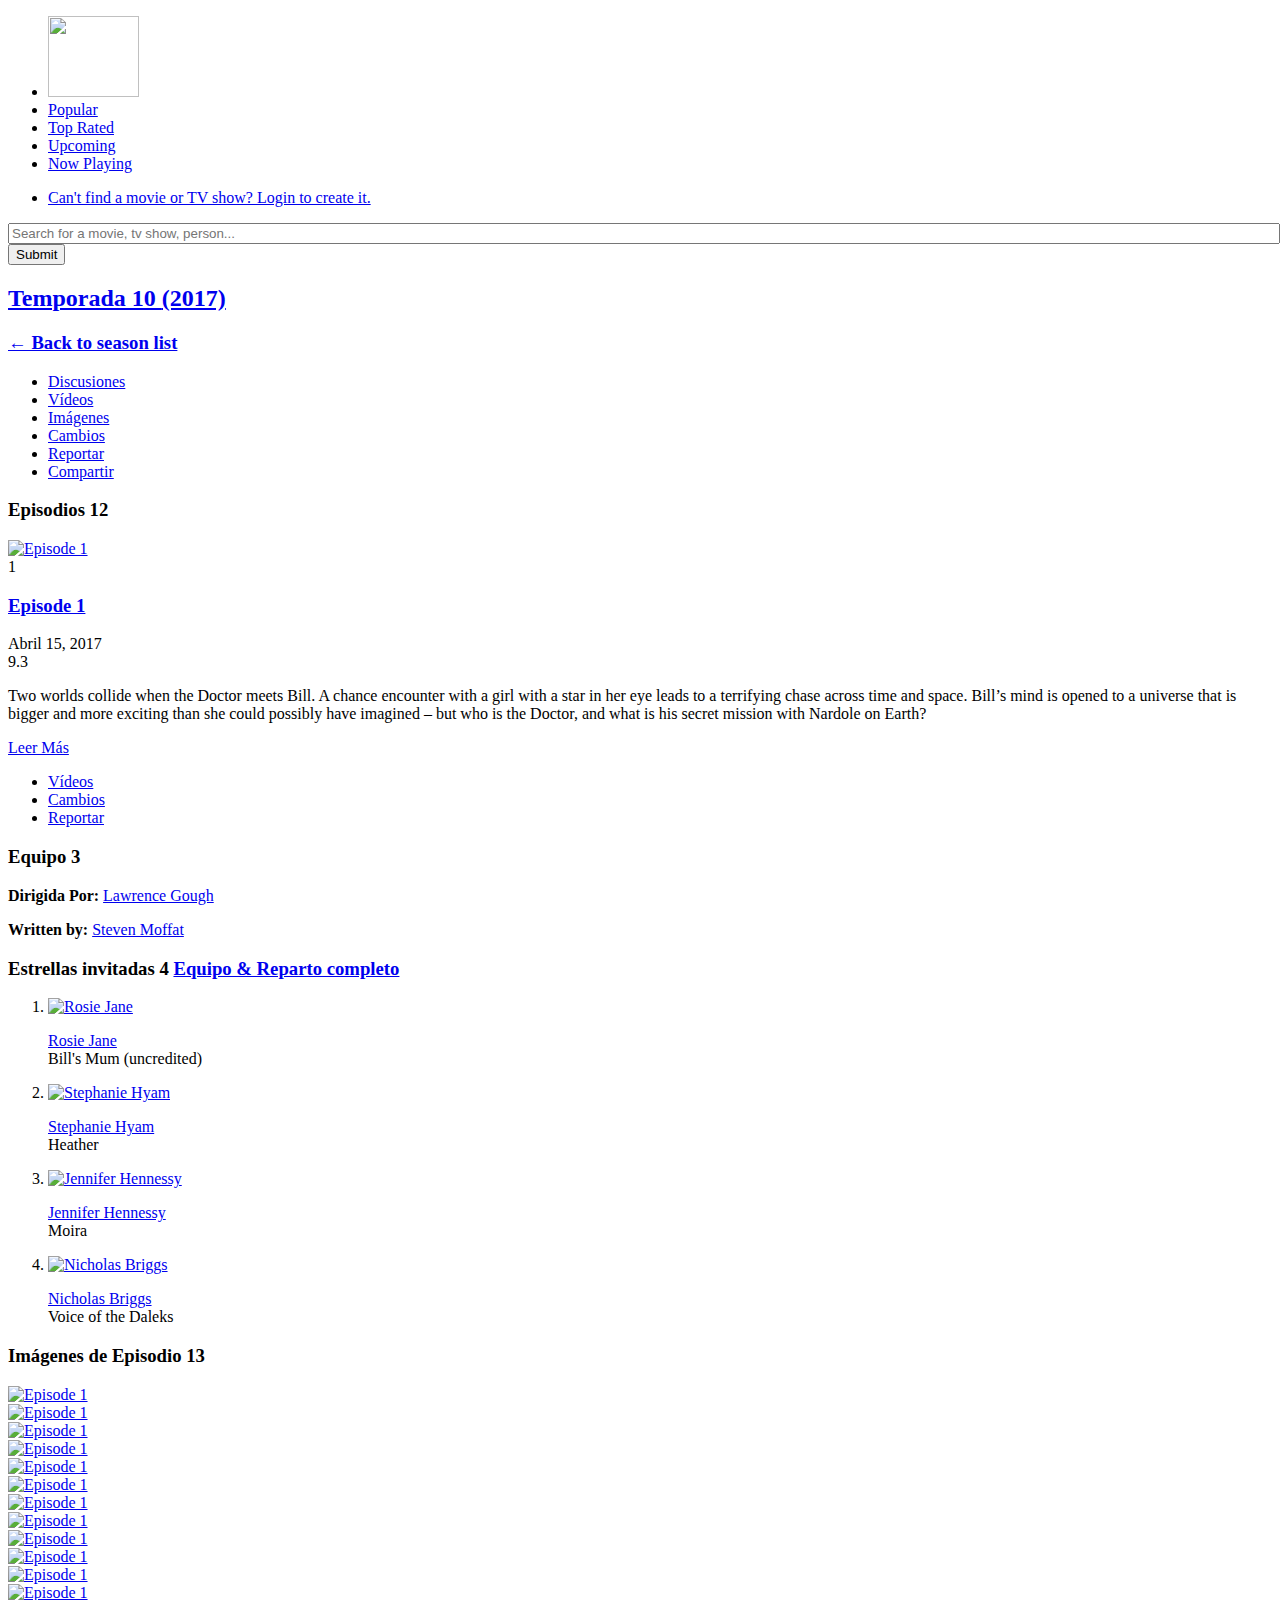
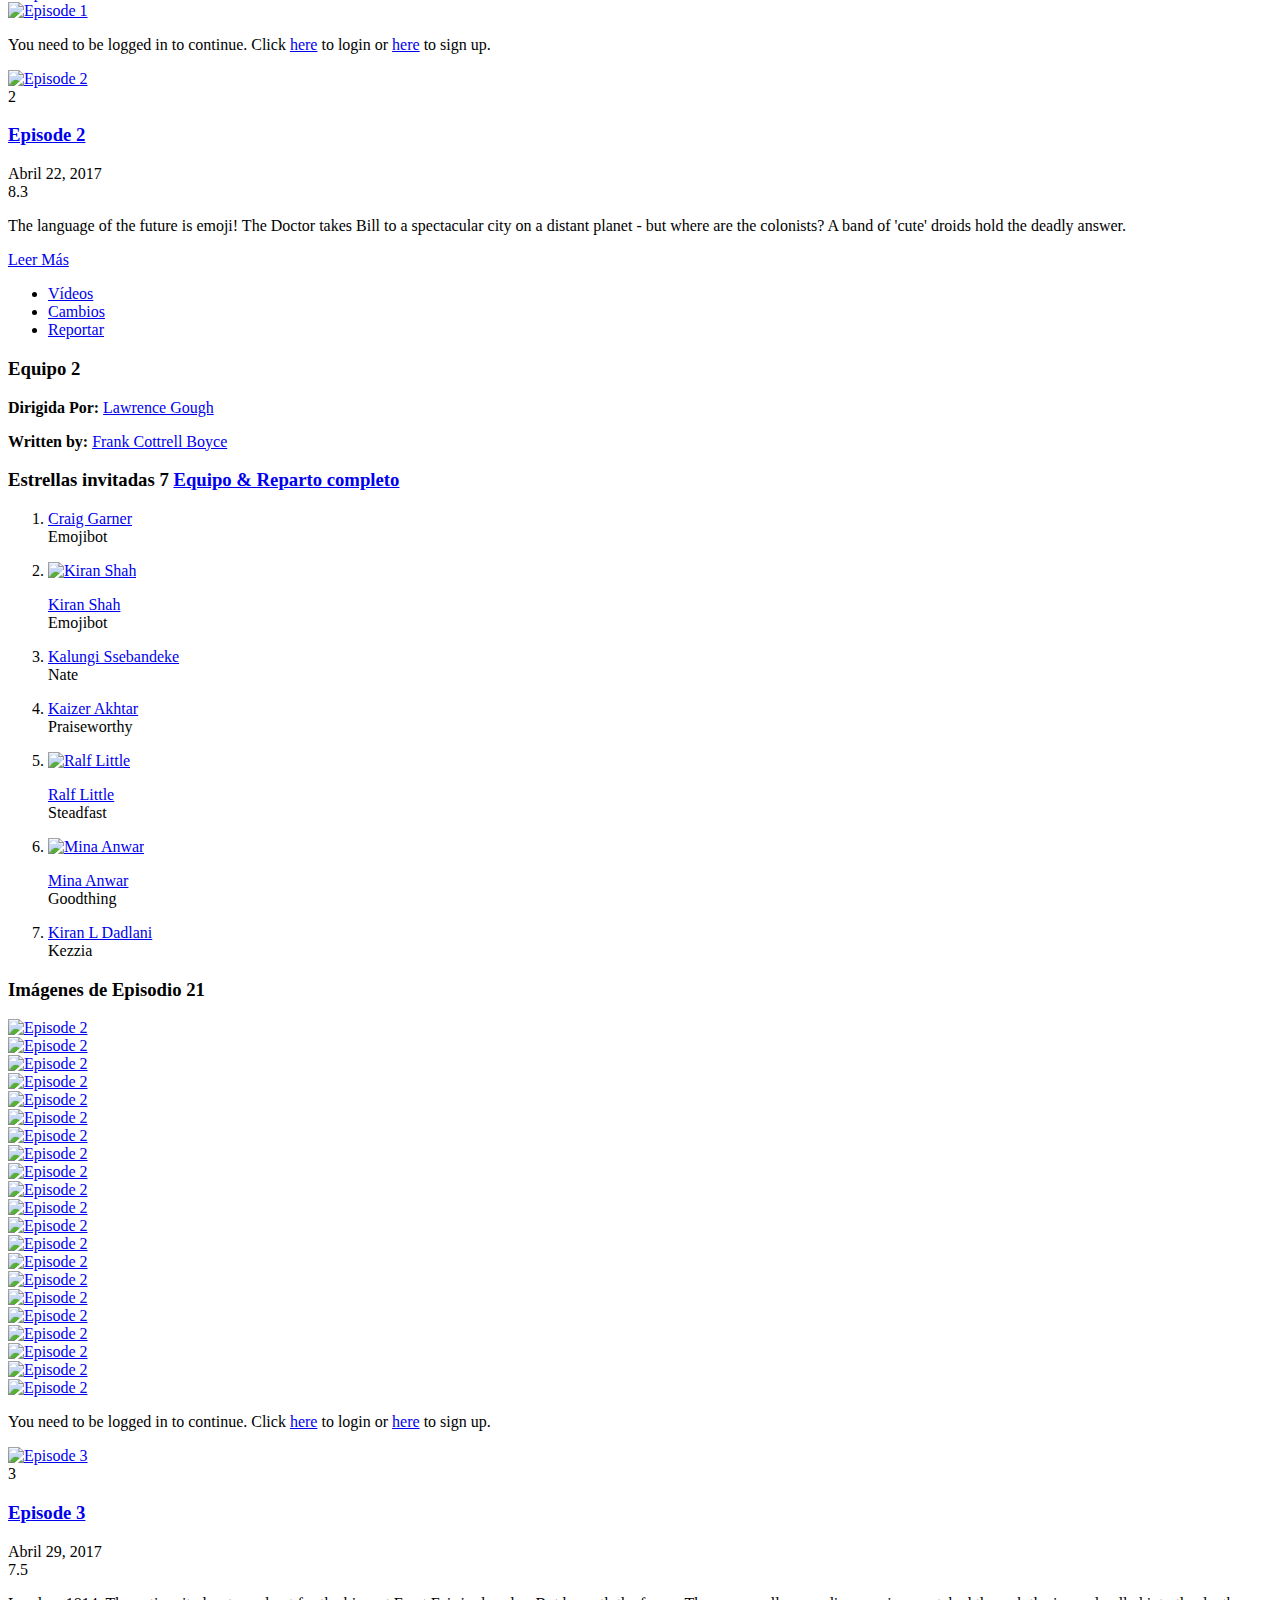
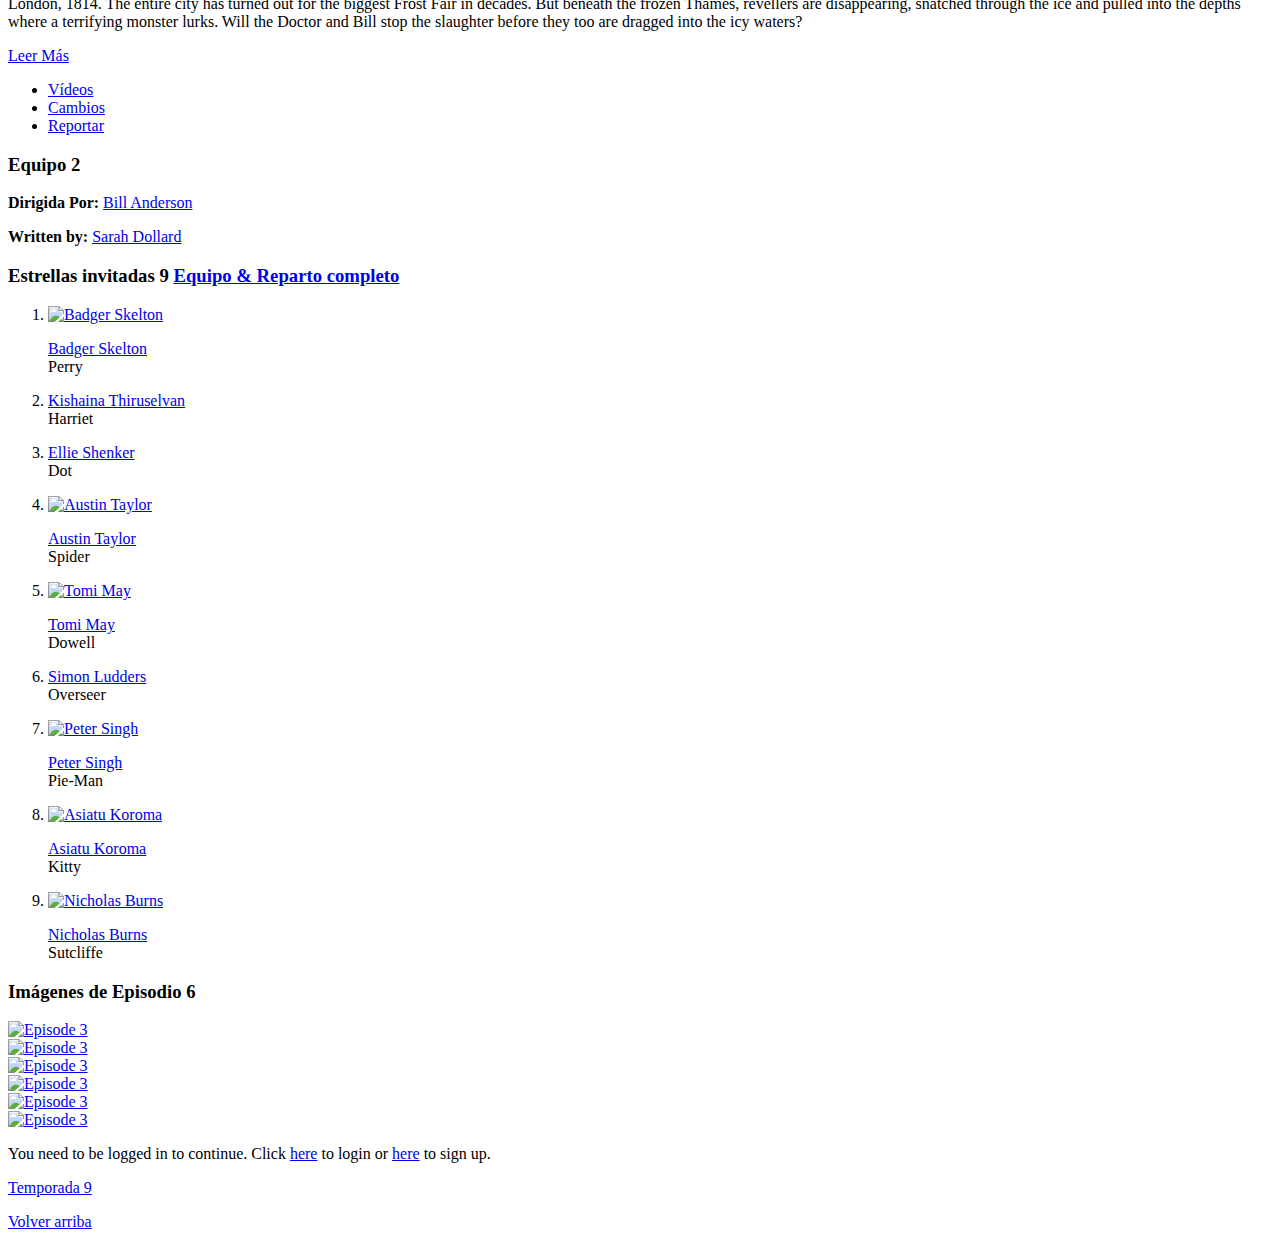
==== commit e58891d4: "apply ucss to get a single little css file per page" ====
--- a/app/season-details.html
+++ b/app/season-details.html
@@ -4,19 +4,9 @@
     <meta charset="utf-8">
     <title>MovieDB demo</title>
 
-    <link href='https://fonts.googleapis.com/css?family=Source+Sans+Pro:300,400,400italic,600,700' rel='stylesheet' type='text/css'>
-
-    <link rel="stylesheet" href="/styles/05f181531654ecba2e6f4eeaa1cd42f4.css">
-    <link rel="stylesheet" href="/styles/glyphicons.css">
-    <link rel="stylesheet" href="/styles/glyphicons-social.css">
-    <link rel="stylesheet" href="/styles/consensus_numbers.css">
-    <link rel="stylesheet" href="/styles/kendo.common-material.min.css">
-    <link rel="stylesheet" href="/styles/kendo.material.min.css">
-    <link rel="stylesheet" href="/styles/kendo.material.override.css">
-    <link rel="stylesheet" href="/styles/media.css">
-    <link rel="stylesheet" href="/styles/images.css">
-    <link rel="stylesheet" href="/styles/star.rating.css">
-    <link rel="stylesheet" href="/styles/app-styles.css">
+    <!-- <link href='https://fonts.googleapis.com/css?family=Source+Sans+Pro:300,400,400italic,600,700' rel='stylesheet' type='text/css'> -->
+
+    <link rel="stylesheet" href="/styles/season-details.css">
 
   </head>
   <body>
@@ -301,7 +291,7 @@
           </div>
 
           <div class="expanded_info wrap">
-            <h3>Imágenes de Episodio <span>13</span> <a class="right" href="/tv/57243-doctor-who/season/10/episode/1/images/backdrops">View All Episode Images</a></h3>
+            <h3>Imágenes de Episodio <span>13</span></h3>
 
               <div class="episode_images">
 
@@ -436,7 +426,7 @@
 
 
       <div class="card">
-        <div id="episode_number_2" class="episode closed">
+        <div id="episode_number_2" class="episode opened">
           <div class="image">
             <a class="open" episode="2" href="/tv/57243-doctor-who/season/10/episode/2" title="Doctor Who:  (2017): Episode 2 - Episode 2">
 
@@ -630,7 +620,7 @@
           </div>
 
           <div class="expanded_info wrap">
-            <h3>Imágenes de Episodio <span>21</span> <a class="right" href="/tv/57243-doctor-who/season/10/episode/2/images/backdrops">View All Episode Images</a></h3>
+            <h3>Imágenes de Episodio <span>21</span></h3>
 
               <div class="episode_images">
 
@@ -1063,7 +1053,7 @@
           </div>
 
           <div class="expanded_info wrap">
-            <h3>Imágenes de Episodio <span>6</span> <a class="right" href="/tv/57243-doctor-who/season/10/episode/3/images/backdrops">View All Episode Images</a></h3>
+            <h3>Imágenes de Episodio <span>6</span></h3>
 
               <div class="episode_images">
 
